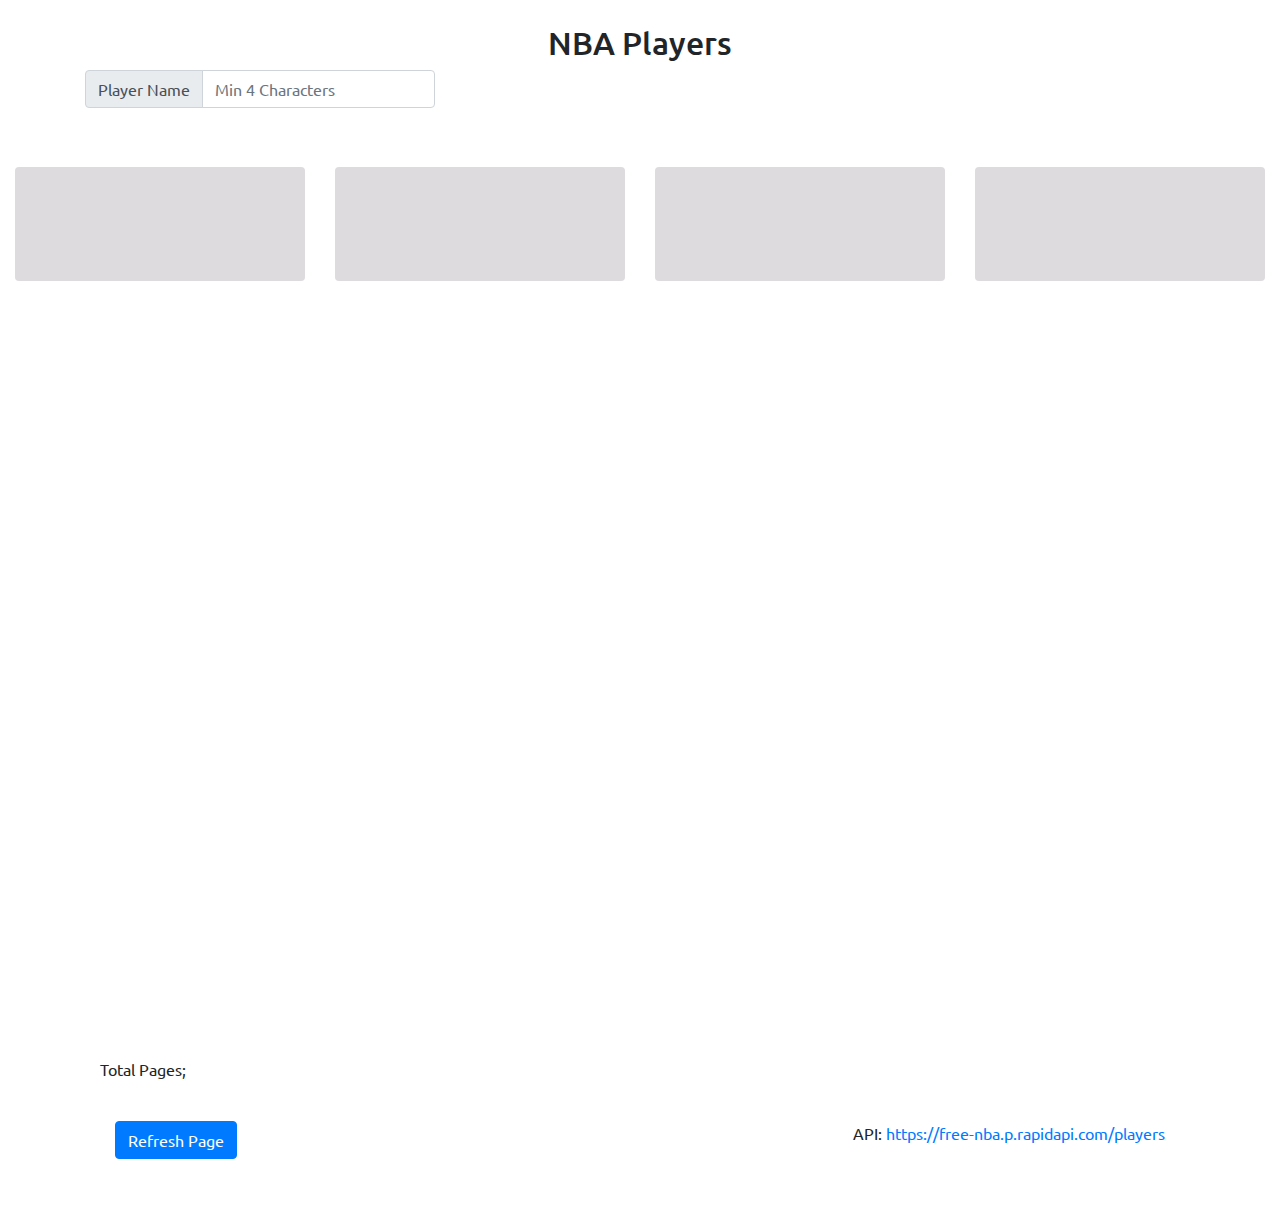
==== index.html @ 880351cb "new lagi" ====
<!DOCTYPE html>
<html lang="en">
<head>
    <meta charset="UTF-8">
    <meta name="viewport" content="width=device-width, initial-scale=1.0">
    <link rel="stylesheet" href="https://stackpath.bootstrapcdn.com/bootstrap/4.4.1/css/bootstrap.min.css">
    <link href="https://fonts.googleapis.com/css2?family=Ubuntu&display=swap" rel="stylesheet">
    <title>NBA Dummy</title>

    <style>
        body {
            font-family: 'Ubuntu', sans-serif;
        }
        .page-link, .page-item.disabled .page-link {
            border: 1px solid white;
            margin: 0 2px;
        }
        .page-item.active .page-link {
            background: #fd7e14 !important;
            border-color: #fd7e14;
            border-radius: 4px;
        }
        .page-link {
            color: #fd7e14;
        }
        .page-link:hover {
            background: #ffcc80 !important;
            border-color: #ffcc80;
            border-radius: 4px;
            color: white;
        }
        .total-pages::before{
            content: 'Total Pages; ';
        }
        p {
            margin-bottom: .1rem !important;
        }
        .card {
            background-color: #ffcc80 !important;
        }
        #loading {
            position: relative;
            height: 100vh;
            margin: 0 15px;
        }
        .total {
            display: inline;
        }
        .number {
            display: inline-block;
        }

        h1{
        margin-bottom: 1.25em;
        }
        #pagination-demo, #newPagination-demo{
        display: inline-block;
        margin-bottom: 1.75em;
        }
        #pagination-demo li, #newPagination-demo li{
            display: inline-block;
        }

        .page-content{
        background: #eee;
        display: inline-block;
        padding: 10px;
        width: 100%;
        max-width: 660px;
        }

        /* skeleton */
        .skeleton-box {
        display: inline-block;
        height: 114px;
        width: 100%;
        margin: 10px 0;
        border-radius: 4px;
        position: relative;
        overflow: hidden;
        background-color: #dddbdd;}

        .skeleton-box::after {
            position: absolute;
            top: 0;
            right: 0;
            bottom: 0;
            left: 0;
            transform: translateX(-100%);
            background-image: linear-gradient(90deg, rgba(255, 255, 255, 0) 0, rgba(255, 255, 255, 0.2) 20%, rgba(255, 255, 255, 0.5) 60%, rgba(255, 255, 255, 0));
            animation: shimmer 2s infinite;
            content: "";
        }

        @keyframes shimmer {
            100% {
            transform: translateX(100%);
            }
        }

    </style>
    
</head>
<body>
    <!-- pagination -->
    <div class="container">
        <div class="pagination"></div>
        <br>
        <h2 class="text-center">NBA Players</h2>
        <div class="row">
            <div class="col-12 col-md-4">
                <div class="input-group mb-3">
                    <div class="input-group-prepend">
                        <span class="input-group-text" id="inputGroup-sizing-default">Player Name</span>
                    </div>
                    <input type="text" class="form-control" aria-label="Sizing example input" id="search" aria-describedby="inputGroup-sizing-default" placeholder="Min 4 Characters">
                </div>
            </div>
            <div class="col-12 col-md-4">
                <input type="button" class="btn-search btn btn-primary" value="Search" onclick="findPlayer()" data-toggle="modal" data-target="#exampleModalCenter" style="visibility: hidden;">
            </div>
        </div>
        
        <ul id="pagination-demo" class="pagination-sm"></ul>
    </div>
    <div id="loading">
        <div class="row row-cols-1 row-cols-lg-4">
            <div class="col">
                <span class="skeleton-box"></span>
            </div>
            <div class="col">
                <span class="skeleton-box"></span>
            </div>
            <div class="col">
                <span class="skeleton-box"></span>
            </div>
            <div class="col">
                <span class="skeleton-box"></span>
            </div>
        </div>
    </div>
    <div class="container">
        <div class="container thumbs">
            <div class="total">
                <span class="total-pages"></span>
            </div>
            <div class="container">
                <div class="list row" id="list">
                   
                </div>
            </div>
            <ul class="newPagination-demo" class="pagination-sm"></ul>
            <div class="container">
                <div class="newList row" id="newList">
    
                </div><br>
                <div class="clearfix">
                    <button class="backHome btn btn-small btn-primary">Refresh Page</button>
                    <div style="float: right;">
                        API: <a href="https://free-nba.p.rapidapi.com/players">https://free-nba.p.rapidapi.com/players</a>
                    </div>
                </div>
                <br><br>
            </div>
        </div>
    </div>
    <script src="js/jquery-1.12.4.min.js"></script>
    <script src="https://stackpath.bootstrapcdn.com/bootstrap/4.4.1/js/bootstrap.min.js"></script>
    <script src="js/jquery.twbsPagination.min.js"></script>
    <script>
        var team = {
            "async": true,
            "crossDomain": true,
            "url": "https://free-nba.p.rapidapi.com/teams?page=0",
            "method": "GET",
            "headers": {
                "x-rapidapi-host": "free-nba.p.rapidapi.com",
                "x-rapidapi-key": "b66eb3153bmsh1d00af693516ac2p106275jsn0b6d5b9e5b20"
            }
        }

        var players = {
            "async": true,
            "crossDomain": true,
            "url": "https://free-nba.p.rapidapi.com/players",
            "method": "GET",
            "headers": {
                "x-rapidapi-host": "free-nba.p.rapidapi.com",
                "x-rapidapi-key": "b66eb3153bmsh1d00af693516ac2p106275jsn0b6d5b9e5b20"
            }
        }

        function dataPlayers(cb){
            $.ajax(players).done(response => {
                $('#pagination-demo').twbsPagination({
                    totalPages: response.meta.total_pages,
                    visiblePages: 6,
                    next: 'Next',
                    prev: 'Prev',
                    onPageClick: function (event, page) {
                        //fetch content and render here
                            cb({page})
                        }
                    });
                
                $(".total-pages").text(response.meta.total_pages)
            });
        }

        dataPlayers(function(newData){
            $.ajax({
                async : true,
                url : 'https://free-nba.p.rapidapi.com/players',
                data: { page: newData.page, per_page: 25 },
                method: 'GET',
                beforeSend: function(){
                    $("#loading").show();
                    $('.thumbs').hide();
                },
                complete: function(){
                    $("#loading").hide();
                    $('.thumbs').show();
                },
                headers: {
                    "x-rapidapi-host": "free-nba.p.rapidapi.com",
                    "x-rapidapi-key": "b66eb3153bmsh1d00af693516ac2p106275jsn0b6d5b9e5b20"
                },
                success: (response => {
                    var fname = response.data;
                    fname.sort((a,b) => (a.first_name > b.first_name) ? 1 : ((b.first_name > a.first_name) ? -1 : 0));
                    var li;
                    $("#list").html('');
                    var i;
                    // let kosong = [];
                    for (i=0; i<response.data.length; i++) {
                        let fn = response.data[i].first_name;
                        let ln = response.data[i].last_name;
                        let pos = response.data[i].position;
                        let full_name = fn + " " + ln;
                        let team_name = response.data[i].team.full_name;
                        
                        li = $('<div class="col-xs-12 col-sm-6 col-md-4 col-lg-3 card border-light">');
                        li.append(`
                            <div class="card-body text-center">
                                <p>${full_name}</p> 
                                <b>${team_name}</b><br>
                                <small>${pos}</small>
                            </div>
                        `)
                        $("#list").append(li)
                    }
                    
                }),
                error:(response => {
                    $("#loading").text('Data kosong')
                })
            }) 
        })

        function findPlayer() {
            var value = $("#search").val();
            let page;
            $.ajax({
                url: 'https://free-nba.p.rapidapi.com/players',
                async: true,
                data: {search: value},
                beforeSend: function(){
                    $("#loading").show();
                    $('.thumbs').hide();
                },
                complete: function(){
                    $("#loading").hide();
                    $('.thumbs').show();
                    $('.total-pages').hide();
                },
                method: 'GET',
                headers: {
                    "x-rapidapi-host": "free-nba.p.rapidapi.com",
                    "x-rapidapi-key": "b66eb3153bmsh1d00af693516ac2p106275jsn0b6d5b9e5b20"
                },
                success: (response => {
                    $(".pagination").hide();
                    $(".list").hide();

                    page = response.meta.total_pages;

                    // pagination
                    $('.newPagination-demo').twbsPagination({
                    totalPages: response.meta.total_pages,
                    visiblePages: 6,
                    next: 'Next',
                    prev: 'Prev',
                    onPageClick: function (event, page) {
                        //fetch content and render here
                            // cb({page})
                            console.log('still develop for next page')
                        }
                    });
                    
                    // $(".total").append('<p>Ini ya: '+ page +'')
                    var fname = response.data;
                    fname.sort((a,b) => (a.first_name > b.first_name) ? 1 : ((b.first_name > a.first_name) ? -1 : 0));
                    var newList;
                    $("#newList").html('');
                    if( response.data.length < 1 ) {
                        $("#newList").append('<div>Data Tidak ditemukan</div>')
                    } else {
                        for (i=0 ; i<response.data.length ; i++) {
                            let fn = response.data[i].first_name;
                            let ln = response.data[i].last_name;
                            let pos = response.data[i].position;
                            let full_name = fn + " " + ln;
                            let team_name = response.data[i].team.full_name;
                            newList = $('<div class="col-xs-12 col-sm-6 col-md-4 col-lg-3 card border-light">');
                            newList.append(`
                                <div class="card-body text-center">
                                    <p>${full_name}</p> 
                                    <b>${team_name}</b><br>
                                    <small>${pos}</small>
                                </div>
                            `);
                            $("#newList").append(newList)
                        }
                    }
                }),
                error: (response=>{
                    $("#newList").append('<li>Server Error</li>')
                })
            });
        }
        
        $("#search").keyup(function() {
            var x = $('.btn-search');
            if($(this).val() == "" || $(this).val().length < 4 ) {
                x.css('visibility','hidden')
            } else {
                x.css('visibility','visible')
            }
        });

        $(".backHome").click(function(){
            location.reload();
        })
    </script>
</body>
</html>
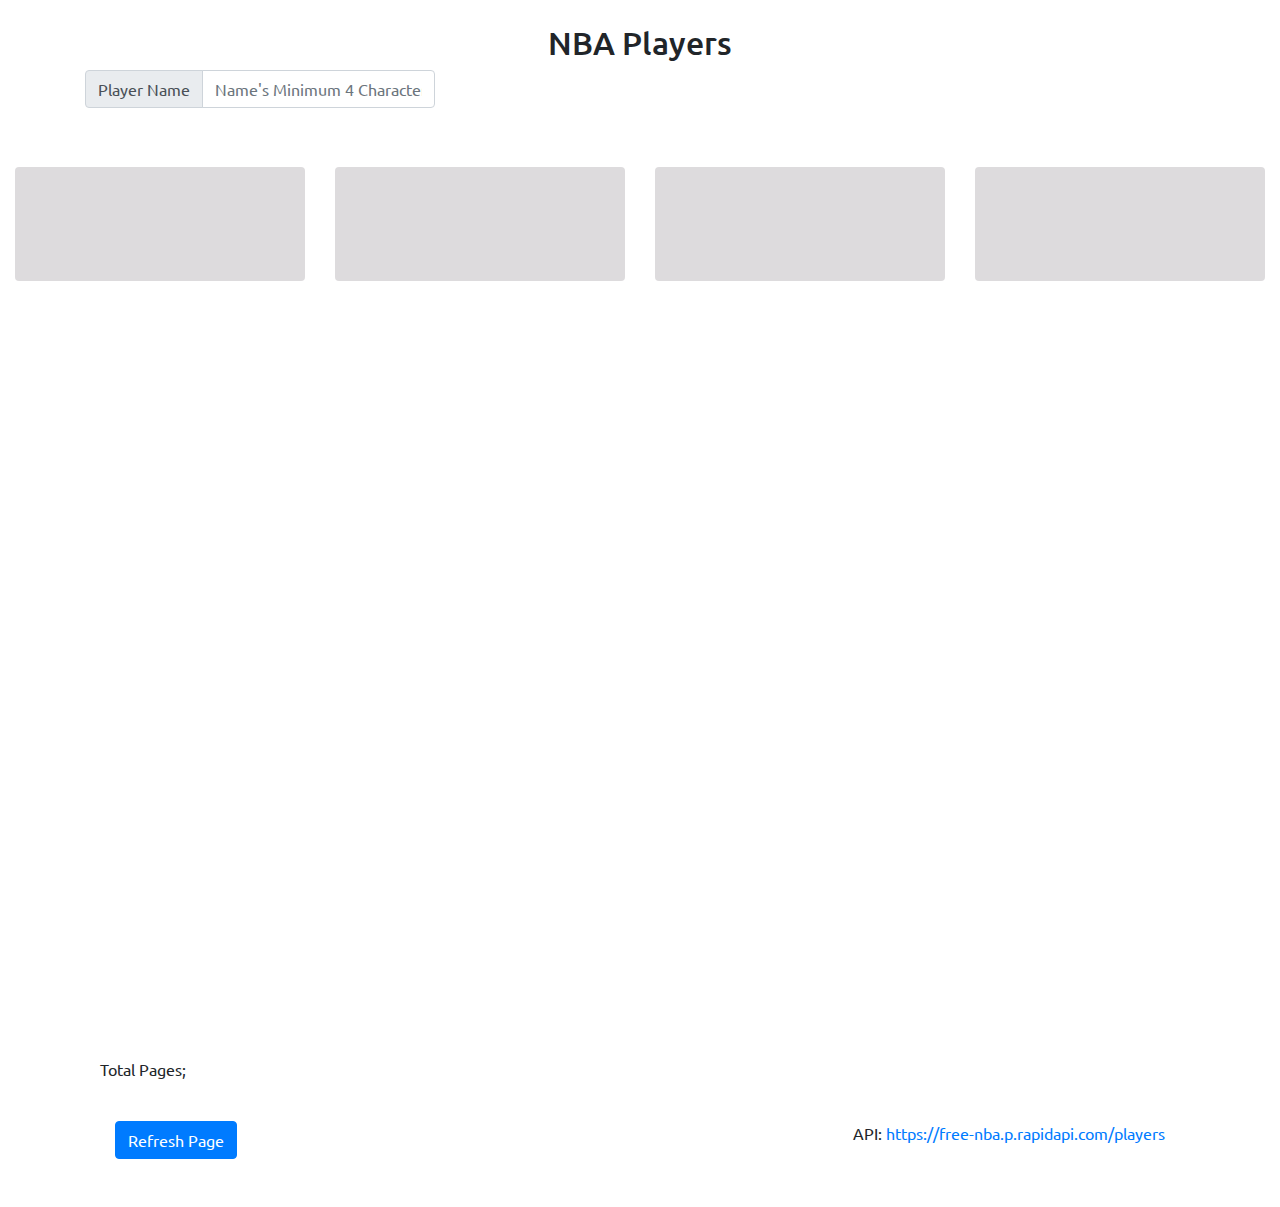
==== commit 8adfac1c: "placeholder" ====
--- a/index.html
+++ b/index.html
@@ -113,7 +113,7 @@
                     <div class="input-group-prepend">
                         <span class="input-group-text" id="inputGroup-sizing-default">Player Name</span>
                     </div>
-                    <input type="text" class="form-control" aria-label="Sizing example input" id="search" aria-describedby="inputGroup-sizing-default" placeholder="Min 4 Characters">
+                    <input type="text" class="form-control" aria-label="Sizing example input" id="search" aria-describedby="inputGroup-sizing-default" placeholder="Name's Minimum 4 Characters">
                 </div>
             </div>
             <div class="col-12 col-md-4">
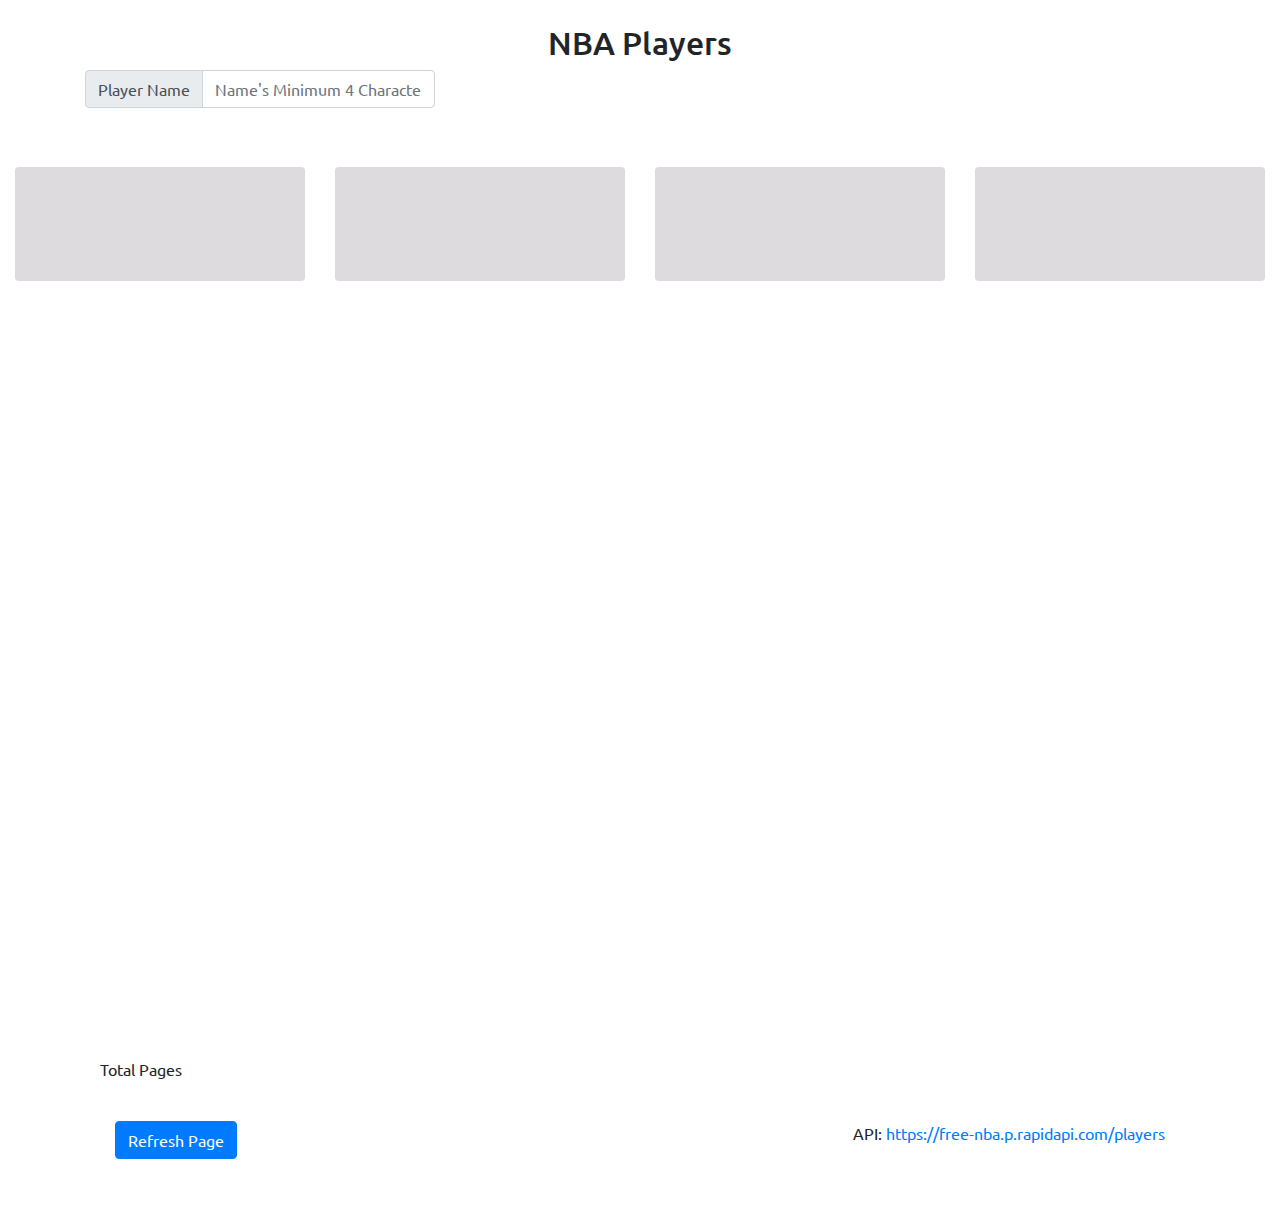
==== commit 7b656019: "using sass" ====
--- a/index.html
+++ b/index.html
@@ -3,102 +3,10 @@
 <head>
     <meta charset="UTF-8">
     <meta name="viewport" content="width=device-width, initial-scale=1.0">
+    <link rel="stylesheet" href="css/style.css">
     <link rel="stylesheet" href="https://stackpath.bootstrapcdn.com/bootstrap/4.4.1/css/bootstrap.min.css">
     <link href="https://fonts.googleapis.com/css2?family=Ubuntu&display=swap" rel="stylesheet">
     <title>NBA Dummy</title>
-
-    <style>
-        body {
-            font-family: 'Ubuntu', sans-serif;
-        }
-        .page-link, .page-item.disabled .page-link {
-            border: 1px solid white;
-            margin: 0 2px;
-        }
-        .page-item.active .page-link {
-            background: #fd7e14 !important;
-            border-color: #fd7e14;
-            border-radius: 4px;
-        }
-        .page-link {
-            color: #fd7e14;
-        }
-        .page-link:hover {
-            background: #ffcc80 !important;
-            border-color: #ffcc80;
-            border-radius: 4px;
-            color: white;
-        }
-        .total-pages::before{
-            content: 'Total Pages; ';
-        }
-        p {
-            margin-bottom: .1rem !important;
-        }
-        .card {
-            background-color: #ffcc80 !important;
-        }
-        #loading {
-            position: relative;
-            height: 100vh;
-            margin: 0 15px;
-        }
-        .total {
-            display: inline;
-        }
-        .number {
-            display: inline-block;
-        }
-
-        h1{
-        margin-bottom: 1.25em;
-        }
-        #pagination-demo, #newPagination-demo{
-        display: inline-block;
-        margin-bottom: 1.75em;
-        }
-        #pagination-demo li, #newPagination-demo li{
-            display: inline-block;
-        }
-
-        .page-content{
-        background: #eee;
-        display: inline-block;
-        padding: 10px;
-        width: 100%;
-        max-width: 660px;
-        }
-
-        /* skeleton */
-        .skeleton-box {
-        display: inline-block;
-        height: 114px;
-        width: 100%;
-        margin: 10px 0;
-        border-radius: 4px;
-        position: relative;
-        overflow: hidden;
-        background-color: #dddbdd;}
-
-        .skeleton-box::after {
-            position: absolute;
-            top: 0;
-            right: 0;
-            bottom: 0;
-            left: 0;
-            transform: translateX(-100%);
-            background-image: linear-gradient(90deg, rgba(255, 255, 255, 0) 0, rgba(255, 255, 255, 0.2) 20%, rgba(255, 255, 255, 0.5) 60%, rgba(255, 255, 255, 0));
-            animation: shimmer 2s infinite;
-            content: "";
-        }
-
-        @keyframes shimmer {
-            100% {
-            transform: translateX(100%);
-            }
-        }
-
-    </style>
     
 </head>
 <body>
@@ -167,180 +75,6 @@
     <script src="js/jquery-1.12.4.min.js"></script>
     <script src="https://stackpath.bootstrapcdn.com/bootstrap/4.4.1/js/bootstrap.min.js"></script>
     <script src="js/jquery.twbsPagination.min.js"></script>
-    <script>
-        var team = {
-            "async": true,
-            "crossDomain": true,
-            "url": "https://free-nba.p.rapidapi.com/teams?page=0",
-            "method": "GET",
-            "headers": {
-                "x-rapidapi-host": "free-nba.p.rapidapi.com",
-                "x-rapidapi-key": "b66eb3153bmsh1d00af693516ac2p106275jsn0b6d5b9e5b20"
-            }
-        }
-
-        var players = {
-            "async": true,
-            "crossDomain": true,
-            "url": "https://free-nba.p.rapidapi.com/players",
-            "method": "GET",
-            "headers": {
-                "x-rapidapi-host": "free-nba.p.rapidapi.com",
-                "x-rapidapi-key": "b66eb3153bmsh1d00af693516ac2p106275jsn0b6d5b9e5b20"
-            }
-        }
-
-        function dataPlayers(cb){
-            $.ajax(players).done(response => {
-                $('#pagination-demo').twbsPagination({
-                    totalPages: response.meta.total_pages,
-                    visiblePages: 6,
-                    next: 'Next',
-                    prev: 'Prev',
-                    onPageClick: function (event, page) {
-                        //fetch content and render here
-                            cb({page})
-                        }
-                    });
-                
-                $(".total-pages").text(response.meta.total_pages)
-            });
-        }
-
-        dataPlayers(function(newData){
-            $.ajax({
-                async : true,
-                url : 'https://free-nba.p.rapidapi.com/players',
-                data: { page: newData.page, per_page: 25 },
-                method: 'GET',
-                beforeSend: function(){
-                    $("#loading").show();
-                    $('.thumbs').hide();
-                },
-                complete: function(){
-                    $("#loading").hide();
-                    $('.thumbs').show();
-                },
-                headers: {
-                    "x-rapidapi-host": "free-nba.p.rapidapi.com",
-                    "x-rapidapi-key": "b66eb3153bmsh1d00af693516ac2p106275jsn0b6d5b9e5b20"
-                },
-                success: (response => {
-                    var fname = response.data;
-                    fname.sort((a,b) => (a.first_name > b.first_name) ? 1 : ((b.first_name > a.first_name) ? -1 : 0));
-                    var li;
-                    $("#list").html('');
-                    var i;
-                    // let kosong = [];
-                    for (i=0; i<response.data.length; i++) {
-                        let fn = response.data[i].first_name;
-                        let ln = response.data[i].last_name;
-                        let pos = response.data[i].position;
-                        let full_name = fn + " " + ln;
-                        let team_name = response.data[i].team.full_name;
-                        
-                        li = $('<div class="col-xs-12 col-sm-6 col-md-4 col-lg-3 card border-light">');
-                        li.append(`
-                            <div class="card-body text-center">
-                                <p>${full_name}</p> 
-                                <b>${team_name}</b><br>
-                                <small>${pos}</small>
-                            </div>
-                        `)
-                        $("#list").append(li)
-                    }
-                    
-                }),
-                error:(response => {
-                    $("#loading").text('Data kosong')
-                })
-            }) 
-        })
-
-        function findPlayer() {
-            var value = $("#search").val();
-            let page;
-            $.ajax({
-                url: 'https://free-nba.p.rapidapi.com/players',
-                async: true,
-                data: {search: value},
-                beforeSend: function(){
-                    $("#loading").show();
-                    $('.thumbs').hide();
-                },
-                complete: function(){
-                    $("#loading").hide();
-                    $('.thumbs').show();
-                    $('.total-pages').hide();
-                },
-                method: 'GET',
-                headers: {
-                    "x-rapidapi-host": "free-nba.p.rapidapi.com",
-                    "x-rapidapi-key": "b66eb3153bmsh1d00af693516ac2p106275jsn0b6d5b9e5b20"
-                },
-                success: (response => {
-                    $(".pagination").hide();
-                    $(".list").hide();
-
-                    page = response.meta.total_pages;
-
-                    // pagination
-                    $('.newPagination-demo').twbsPagination({
-                    totalPages: response.meta.total_pages,
-                    visiblePages: 6,
-                    next: 'Next',
-                    prev: 'Prev',
-                    onPageClick: function (event, page) {
-                        //fetch content and render here
-                            // cb({page})
-                            console.log('still develop for next page')
-                        }
-                    });
-                    
-                    // $(".total").append('<p>Ini ya: '+ page +'')
-                    var fname = response.data;
-                    fname.sort((a,b) => (a.first_name > b.first_name) ? 1 : ((b.first_name > a.first_name) ? -1 : 0));
-                    var newList;
-                    $("#newList").html('');
-                    if( response.data.length < 1 ) {
-                        $("#newList").append('<div>Data Tidak ditemukan</div>')
-                    } else {
-                        for (i=0 ; i<response.data.length ; i++) {
-                            let fn = response.data[i].first_name;
-                            let ln = response.data[i].last_name;
-                            let pos = response.data[i].position;
-                            let full_name = fn + " " + ln;
-                            let team_name = response.data[i].team.full_name;
-                            newList = $('<div class="col-xs-12 col-sm-6 col-md-4 col-lg-3 card border-light">');
-                            newList.append(`
-                                <div class="card-body text-center">
-                                    <p>${full_name}</p> 
-                                    <b>${team_name}</b><br>
-                                    <small>${pos}</small>
-                                </div>
-                            `);
-                            $("#newList").append(newList)
-                        }
-                    }
-                }),
-                error: (response=>{
-                    $("#newList").append('<li>Server Error</li>')
-                })
-            });
-        }
-        
-        $("#search").keyup(function() {
-            var x = $('.btn-search');
-            if($(this).val() == "" || $(this).val().length < 4 ) {
-                x.css('visibility','hidden')
-            } else {
-                x.css('visibility','visible')
-            }
-        });
-
-        $(".backHome").click(function(){
-            location.reload();
-        })
-    </script>
+    <script src="js/script.js"></script>
 </body>
 </html>--- a/css/style.css
+++ b/css/style.css
@@ -0,0 +1 @@
+body{font-family:"Ubuntu",sans-serif !important}body .page-link .page-link,body .disabled .page-link{border:1px solid #fff;margin:0 2px}body .active .page-link{background:#fd7e14 !important;border-color:#fd7e14 !important;border-radius:4px}body .page-link{color:#fd7e14;margin:0 2px;border-color:#fff !important}body .page-link:hover{background:#ffcc80 !important;border-color:#ffcc80 !important;border-radius:4px;color:#fff}body .total-pages:before{content:"Total Pages "}body p{margin-bottom:.1rem !important}body .card{background-color:#ffcc80 !important}body #loading{position:relative;height:100vh;margin:0 15px}body .total{display:inline}body .number{display:inline-block}body h1{margin-bottom:1.25em}body #pagination-demo,body #newPagination-demo{display:inline-block;margin-bottom:1.75em}body #pagination-demo li{display:inline-block}body .page-content{background:#eee;display:inline-block;padding:10px;width:100%;max-width:660px}body .skeleton-box{display:inline-block;height:114px;width:100%;margin:10px 0;border-radius:4px;position:relative;overflow:hidden;background-color:#dddbdd}body .skeleton-box:after{position:absolute;top:0;right:0;bottom:0;left:0;transform:translateX(-100%);background-image:linear-gradient(90deg, rgba(255, 255, 255, 0) 0, rgba(255, 255, 255, 0.2) 20%, rgba(255, 255, 255, 0.5) 60%, rgba(255, 255, 255, 0));animation:shimmer 2s infinite;content:""}@keyframes shimmer{100%{transform:translateX(100%)}}/*# sourceMappingURL=style.css.map */
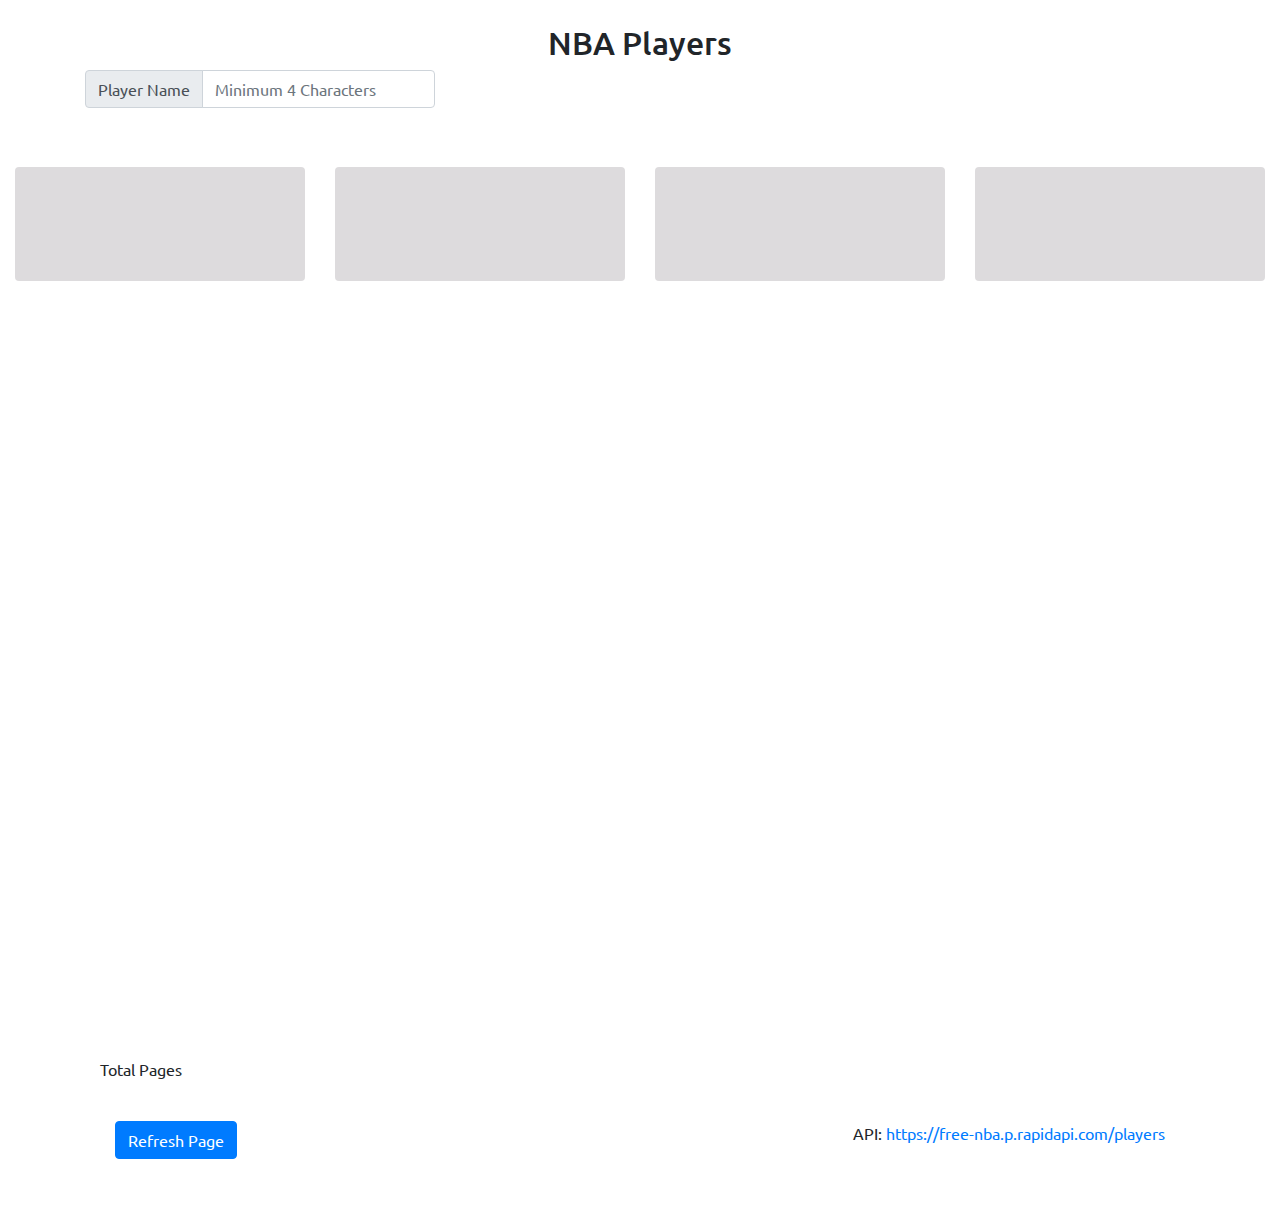
==== commit 9cadaf18: "error type" ====
--- a/index.html
+++ b/index.html
@@ -21,7 +21,7 @@
                     <div class="input-group-prepend">
                         <span class="input-group-text" id="inputGroup-sizing-default">Player Name</span>
                     </div>
-                    <input type="text" class="form-control" aria-label="Sizing example input" id="search" aria-describedby="inputGroup-sizing-default" placeholder="Name's Minimum 4 Characters">
+                    <input type="text" class="form-control" aria-label="Sizing example input" id="search" aria-describedby="inputGroup-sizing-default" placeholder="Minimum 4 Characters">
                 </div>
             </div>
             <div class="col-12 col-md-4">
@@ -76,5 +76,6 @@
     <script src="https://stackpath.bootstrapcdn.com/bootstrap/4.4.1/js/bootstrap.min.js"></script>
     <script src="js/jquery.twbsPagination.min.js"></script>
     <script src="js/script.js"></script>
+    
 </body>
 </html>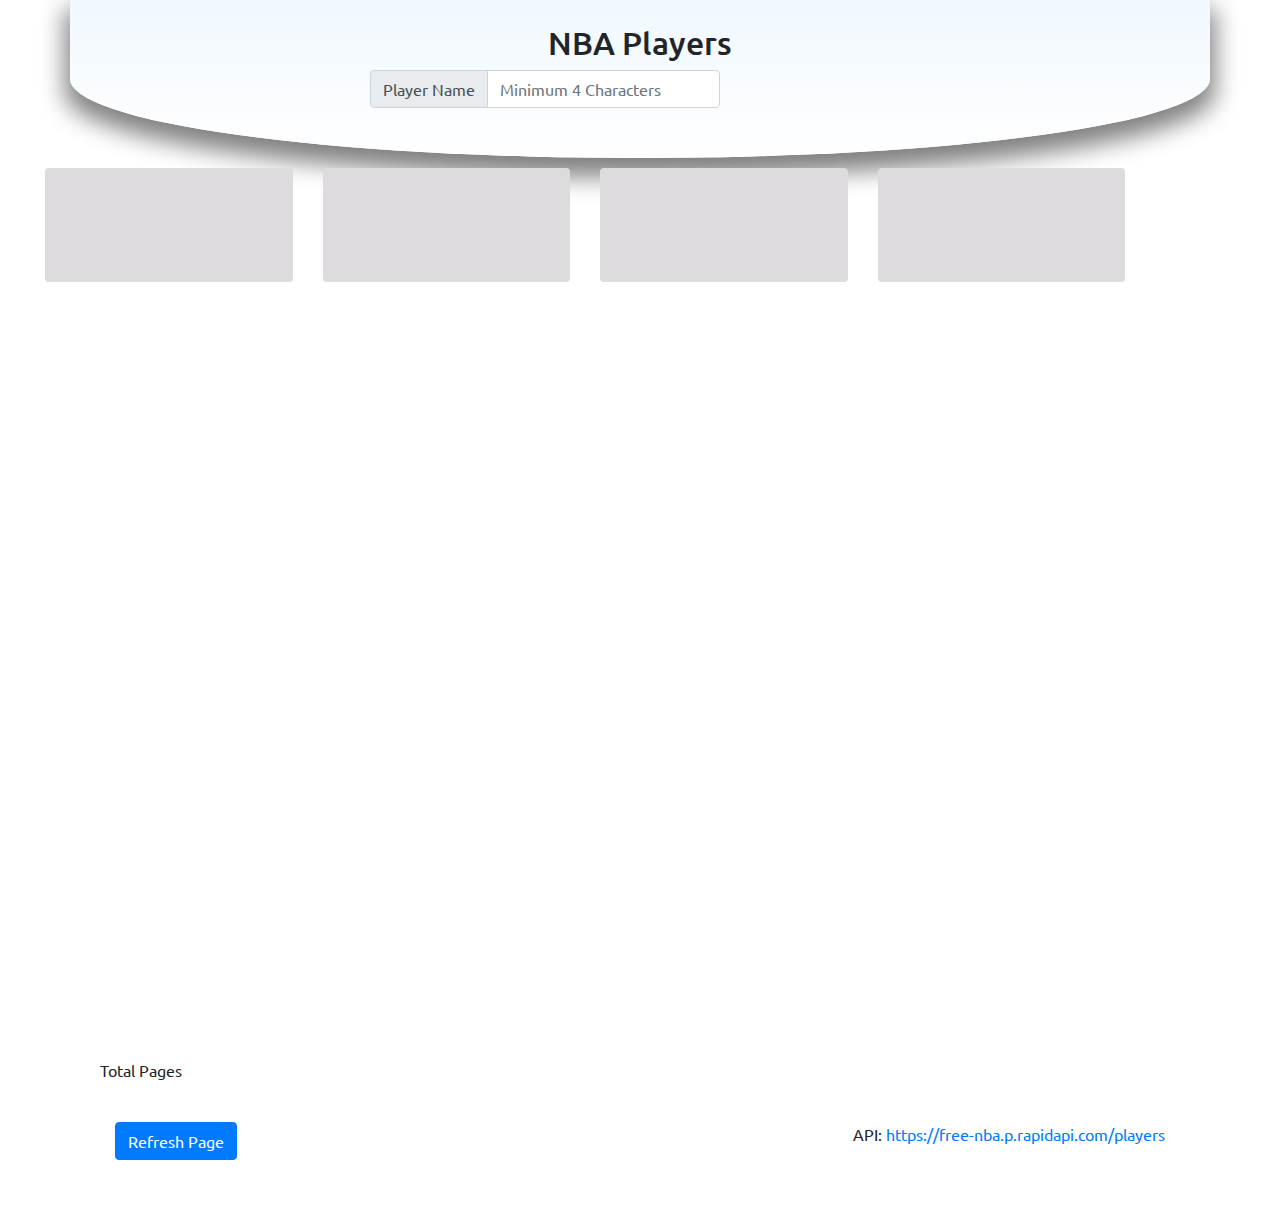
==== commit 71863bd0: "lala" ====
--- a/index.html
+++ b/index.html
@@ -11,39 +11,45 @@
 </head>
 <body>
     <!-- pagination -->
-    <div class="container">
-        <div class="pagination"></div>
-        <br>
-        <h2 class="text-center">NBA Players</h2>
+    <div class="container shadownya">
         <div class="row">
-            <div class="col-12 col-md-4">
-                <div class="input-group mb-3">
-                    <div class="input-group-prepend">
-                        <span class="input-group-text" id="inputGroup-sizing-default">Player Name</span>
+            <div class="col col-sm-12 col-md-6 offset-md-3 header-top">
+                <div class="pagination"></div>
+                <br>
+                <h2 class="text-center">NBA Players</h2>
+                <div class="row">
+                    <div class="col-12 col-md-8">
+                        <div class="input-group mb-3">
+                            <div class="input-group-prepend">
+                                <span class="input-group-text" id="inputGroup-sizing-default">Player Name</span>
+                            </div>
+                            <input type="text" class="form-control" aria-label="Sizing example input" id="search" aria-describedby="inputGroup-sizing-default" placeholder="Minimum 4 Characters">
+                        </div>
                     </div>
-                    <input type="text" class="form-control" aria-label="Sizing example input" id="search" aria-describedby="inputGroup-sizing-default" placeholder="Minimum 4 Characters">
+                    <div class="col-12 col-md-4">
+                        <input type="button" class="btn-search btn btn-primary" value="Search" onclick="findPlayer()" data-toggle="modal" data-target="#exampleModalCenter" style="visibility: hidden;">
+                    </div>
                 </div>
-            </div>
-            <div class="col-12 col-md-4">
-                <input type="button" class="btn-search btn btn-primary" value="Search" onclick="findPlayer()" data-toggle="modal" data-target="#exampleModalCenter" style="visibility: hidden;">
+                
+                <ul id="pagination-demo" class="pagination-sm"></ul>
             </div>
         </div>
-        
-        <ul id="pagination-demo" class="pagination-sm"></ul>
     </div>
-    <div id="loading">
-        <div class="row row-cols-1 row-cols-lg-4">
-            <div class="col">
-                <span class="skeleton-box"></span>
-            </div>
-            <div class="col">
-                <span class="skeleton-box"></span>
-            </div>
-            <div class="col">
-                <span class="skeleton-box"></span>
-            </div>
-            <div class="col">
-                <span class="skeleton-box"></span>
+    <div id="loading" class="container">
+        <div class="container">
+            <div class="row row-cols-1 row-cols-lg-4">
+                <div class="col">
+                    <span class="skeleton-box"></span>
+                </div>
+                <div class="col">
+                    <span class="skeleton-box"></span>
+                </div>
+                <div class="col">
+                    <span class="skeleton-box"></span>
+                </div>
+                <div class="col">
+                    <span class="skeleton-box"></span>
+                </div>
             </div>
         </div>
     </div>
--- a/css/style.css
+++ b/css/style.css
@@ -1 +1 @@
-body{font-family:"Ubuntu",sans-serif !important}body .page-link .page-link,body .disabled .page-link{border:1px solid #fff;margin:0 2px}body .active .page-link{background:#fd7e14 !important;border-color:#fd7e14 !important;border-radius:4px}body .page-link{color:#fd7e14;margin:0 2px;border-color:#fff !important}body .page-link:hover{background:#ffcc80 !important;border-color:#ffcc80 !important;border-radius:4px;color:#fff}body .total-pages:before{content:"Total Pages "}body p{margin-bottom:.1rem !important}body .card{background-color:#ffcc80 !important}body #loading{position:relative;height:100vh;margin:0 15px}body .total{display:inline}body .number{display:inline-block}body h1{margin-bottom:1.25em}body #pagination-demo,body #newPagination-demo{display:inline-block;margin-bottom:1.75em}body #pagination-demo li{display:inline-block}body .page-content{background:#eee;display:inline-block;padding:10px;width:100%;max-width:660px}body .skeleton-box{display:inline-block;height:114px;width:100%;margin:10px 0;border-radius:4px;position:relative;overflow:hidden;background-color:#dddbdd}body .skeleton-box:after{position:absolute;top:0;right:0;bottom:0;left:0;transform:translateX(-100%);background-image:linear-gradient(90deg, rgba(255, 255, 255, 0) 0, rgba(255, 255, 255, 0.2) 20%, rgba(255, 255, 255, 0.5) 60%, rgba(255, 255, 255, 0));animation:shimmer 2s infinite;content:""}@keyframes shimmer{100%{transform:translateX(100%)}}/*# sourceMappingURL=style.css.map */
+body{font-family:"Ubuntu",sans-serif !important}body input:focus{border-color:#fd7e14 !important;box-shadow:none !important}body .shadownya{box-shadow:0 14px 24px 5px gray;border-radius:0 0 50% 50%;z-index:99;background:linear-gradient(to bottom, aliceblue, white)}body .btn-primary:focus{box-shadow:none;background:blue}body .header-top{font-weight:bold}body .page-link .page-link,body .disabled .page-link{border:1px solid #fff;margin:0px;font-size:12px}body .active .page-link{background:#fd7e14 !important;border-color:#fd7e14 !important;border-radius:4px}body .page-link{color:#fd7e14;margin:0 2px;border-color:#fff !important}body .page-link:hover{background:#ffcc80 !important;border-color:#ffcc80 !important;border-radius:4px;color:#fff}body .total-pages:before{content:"Total Pages "}body p{margin-bottom:.1rem !important}body .card{background-color:#ffcc80 !important}body #loading{position:relative;height:100vh;margin:0 15px}body .total{display:inline}body .number{display:inline-block}body h1{margin-bottom:1.25em}body #pagination-demo,body #newPagination-demo{display:inline-block;margin-bottom:1.75em}body #pagination-demo li{display:inline-block}body .page-content{background:#eee;display:inline-block;padding:10px;width:100%;max-width:660px}body .skeleton-box{display:inline-block;height:114px;width:100%;margin:10px 0;border-radius:4px;position:relative;overflow:hidden;background-color:#dddbdd}body .skeleton-box:after{position:absolute;top:0;right:0;bottom:0;left:0;transform:translateX(-100%);background-image:linear-gradient(90deg, rgba(255, 255, 255, 0) 0, rgba(255, 255, 255, 0.2) 20%, rgba(255, 255, 255, 0.5) 60%, rgba(255, 255, 255, 0));animation:shimmer 2s infinite;content:""}@keyframes shimmer{100%{transform:translateX(100%)}}/*# sourceMappingURL=style.css.map */
